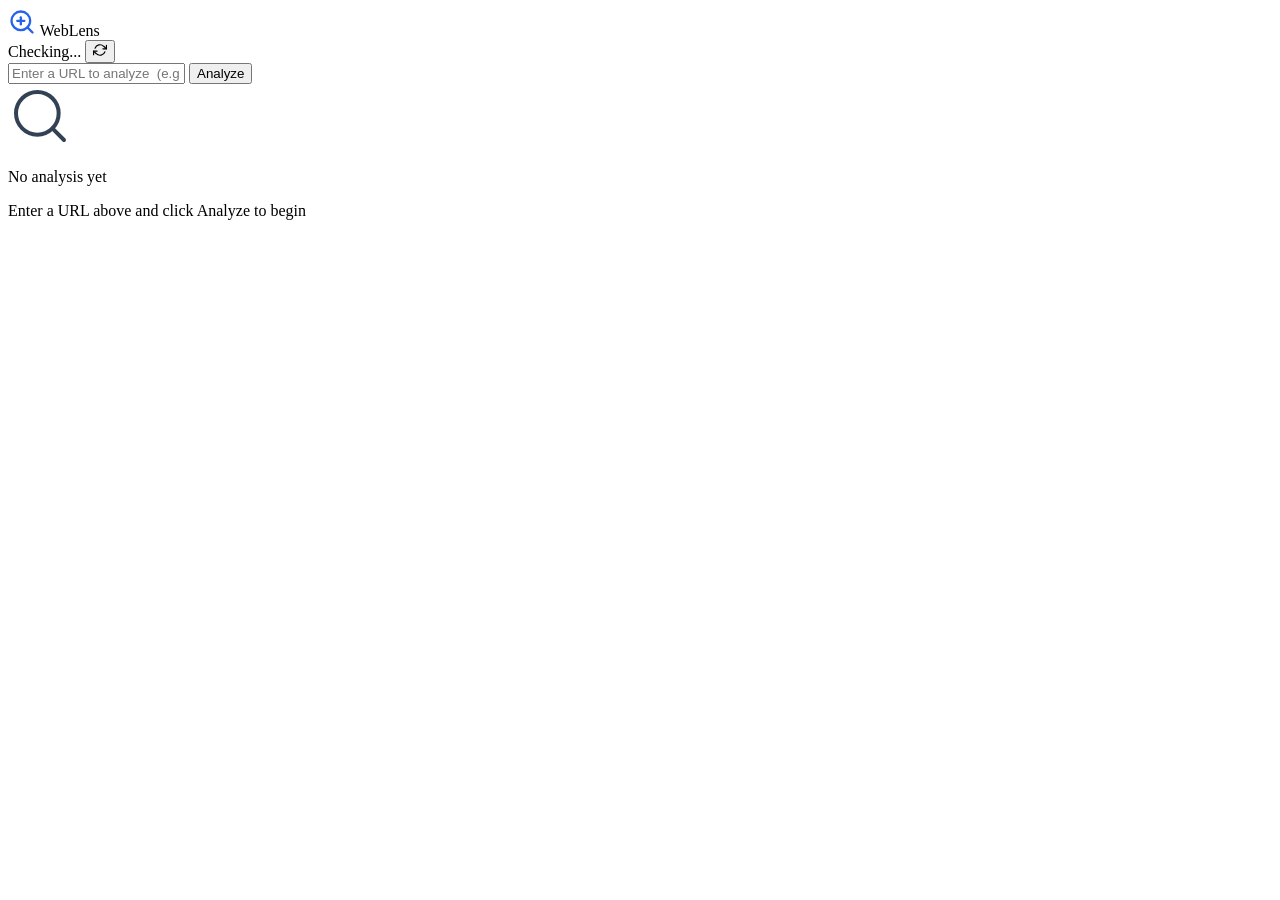
==== python/static/index.html @ 659984cb "Website" ====
<!DOCTYPE html>
<html lang="en">
<head>
  <meta charset="UTF-8" />
  <meta name="viewport" content="width=device-width, initial-scale=1.0" />
  <title>WebLens — Web Intelligence Platform</title>
  <link rel="stylesheet" href="/static/css/style.css" />
</head>
<body>

  <header class="header">
    <div class="header-inner">
      <div class="logo">
        <svg width="28" height="28" viewBox="0 0 24 24" fill="none" stroke="#2563eb" stroke-width="2" stroke-linecap="round" stroke-linejoin="round">
          <circle cx="11" cy="11" r="8"/><line x1="21" y1="21" x2="16.65" y2="16.65"/>
          <line x1="11" y1="8" x2="11" y2="14"/><line x1="8" y1="11" x2="14" y2="11"/>
        </svg>
        <span class="logo-text">Web<span class="logo-accent">Lens</span></span>
      </div>
      <div class="status-group">
        <span class="status-dot" id="statusDot"></span>
        <span class="status-label" id="statusLabel">Checking...</span>
        <button class="btn-icon" id="refreshStatusBtn" title="Refresh status">
          <svg width="14" height="14" viewBox="0 0 24 24" fill="none" stroke="currentColor" stroke-width="2" stroke-linecap="round" stroke-linejoin="round">
            <polyline points="23 4 23 10 17 10"/><polyline points="1 20 1 14 7 14"/>
            <path d="M3.51 9a9 9 0 0 1 14.85-3.36L23 10M1 14l4.64 4.36A9 9 0 0 0 20.49 15"/>
          </svg>
        </button>
      </div>
    </div>
  </header>

  <main class="main">

    <div class="url-bar">
      <input
        type="text"
        class="url-input"
        id="urlInput"
        placeholder="Enter a URL to analyze  (e.g. https://example.com)"
        autocomplete="off"
        spellcheck="false"
      />
      <button class="btn-primary" id="analyzeBtn">Analyze</button>
      <button class="btn-danger" id="clearBtn" style="display:none;">Clear</button>
    </div>

    <!-- Empty State -->
    <div class="empty-state" id="emptyState">
      <svg width="64" height="64" viewBox="0 0 24 24" fill="none" stroke="#334155" stroke-width="1.5" stroke-linecap="round" stroke-linejoin="round">
        <circle cx="11" cy="11" r="8"/><line x1="21" y1="21" x2="16.65" y2="16.65"/>
      </svg>
      <p class="empty-title">No analysis yet</p>
      <p class="empty-sub">Enter a URL above and click Analyze to begin</p>
    </div>

    <!-- Loading State -->
    <div class="loading-state" id="loadingState" style="display:none;">
      <div class="spinner"></div>
      <p class="loading-step" id="loadingStep">Initializing...</p>
    </div>

    <!-- Error State -->
    <div class="error-state" id="errorState" style="display:none;">
      <svg width="48" height="48" viewBox="0 0 24 24" fill="none" stroke="#dc2626" stroke-width="1.5" stroke-linecap="round" stroke-linejoin="round">
        <circle cx="12" cy="12" r="10"/><line x1="12" y1="8" x2="12" y2="12"/><line x1="12" y1="16" x2="12.01" y2="16"/>
      </svg>
      <p class="error-title" id="errorTitle">Something went wrong</p>
      <p class="error-sub" id="errorSub">Please try again.</p>
    </div>

    <!-- Results Section -->
    <div class="results" id="results" style="display:none;">

      <!-- Risk Banner -->
      <div class="risk-banner" id="riskBanner">
        <div class="risk-left">
          <span class="risk-label">Phishing Risk Score</span>
          <span class="risk-score" id="riskScore">--</span>
          <span class="risk-max">/ 100</span>
        </div>
        <div class="risk-right">
          <span class="verdict-badge" id="verdictBadge">--</span>
        </div>
      </div>

      <!-- Progress Bar -->
      <div class="progress-bar-track">
        <div class="progress-bar-fill" id="progressFill"></div>
      </div>

      <!-- Action Buttons -->
      <div class="action-row">
        <button class="btn-pdf" id="exportPdfBtn" disabled>
          <svg width="16" height="16" viewBox="0 0 24 24" fill="none" stroke="currentColor" stroke-width="2" stroke-linecap="round" stroke-linejoin="round">
            <path d="M14 2H6a2 2 0 0 0-2 2v16a2 2 0 0 0 2 2h12a2 2 0 0 0 2-2V8z"/><polyline points="14 2 14 8 20 8"/>
            <line x1="16" y1="13" x2="8" y2="13"/><line x1="16" y1="17" x2="8" y2="17"/><polyline points="10 9 9 9 8 9"/>
          </svg>
          Export PDF
        </button>
        <button class="btn-secondary" id="viewCloneBtn" disabled>
          <svg width="16" height="16" viewBox="0 0 24 24" fill="none" stroke="currentColor" stroke-width="2" stroke-linecap="round" stroke-linejoin="round">
            <path d="M18 13v6a2 2 0 0 1-2 2H5a2 2 0 0 1-2-2V8a2 2 0 0 1 2-2h6"/><polyline points="15 3 21 3 21 9"/><line x1="10" y1="14" x2="21" y2="3"/>
          </svg>
          View Clone
        </button>
      </div>

      <!-- Cards Row: Clone Info + Page Intelligence -->
      <div class="cards-row">

        <div class="card">
          <p class="card-title">Clone Information</p>
          <div class="info-grid">
            <div class="info-row"><span class="info-label">Page Title</span><span class="info-value" id="infoTitle">--</span></div>
            <div class="info-row"><span class="info-label">Fetcher Used</span><span class="info-value" id="infoFetcher">--</span></div>
            <div class="info-row"><span class="info-label">Assets Downloaded</span><span class="info-value" id="infoAssetsOk">--</span></div>
            <div class="info-row"><span class="info-label">Assets Failed</span><span class="info-value" id="infoAssetsFail">--</span></div>
            <div class="info-row"><span class="info-label">Forms Found</span><span class="info-value" id="infoForms">--</span></div>
            <div class="info-row"><span class="info-label">Links Found</span><span class="info-value" id="infoLinks">--</span></div>
          </div>
        </div>

        <div class="card">
          <p class="card-title">Page Intelligence</p>
          <div class="info-grid">
            <div class="info-row"><span class="info-label">Page Type</span><span class="info-value" id="infoPageType">--</span></div>
            <div class="info-row"><span class="info-label">Tech Stack</span><span class="info-value" id="infoTechStack">--</span></div>
            <div class="info-row"><span class="info-label">External Links</span><span class="info-value" id="infoExtLinks">--</span></div>
            <div class="info-row"><span class="info-label">Internal Links</span><span class="info-value" id="infoIntLinks">--</span></div>
          </div>
          <div class="info-summary-row">
            <span class="info-label">Summary</span>
            <span class="info-value summary-text" id="infoSummary">--</span>
          </div>
        </div>

      </div>

      <!-- Red Flags Card -->
      <div class="card card-danger" id="redFlagsCard" style="display:none;">
        <p class="card-title card-title-danger">Red Flags Detected</p>
        <ul class="red-flag-list" id="redFlagList"></ul>
      </div>

      <!-- Assessment Card -->
      <div class="card">
        <p class="card-title">Assessment</p>
        <p class="assessment-text" id="assessmentText">--</p>
      </div>

    </div>
  </main>

  <div class="status-bar" id="statusBar"></div>

  <script src="/static/js/app.js"></script>
</body>
</html>
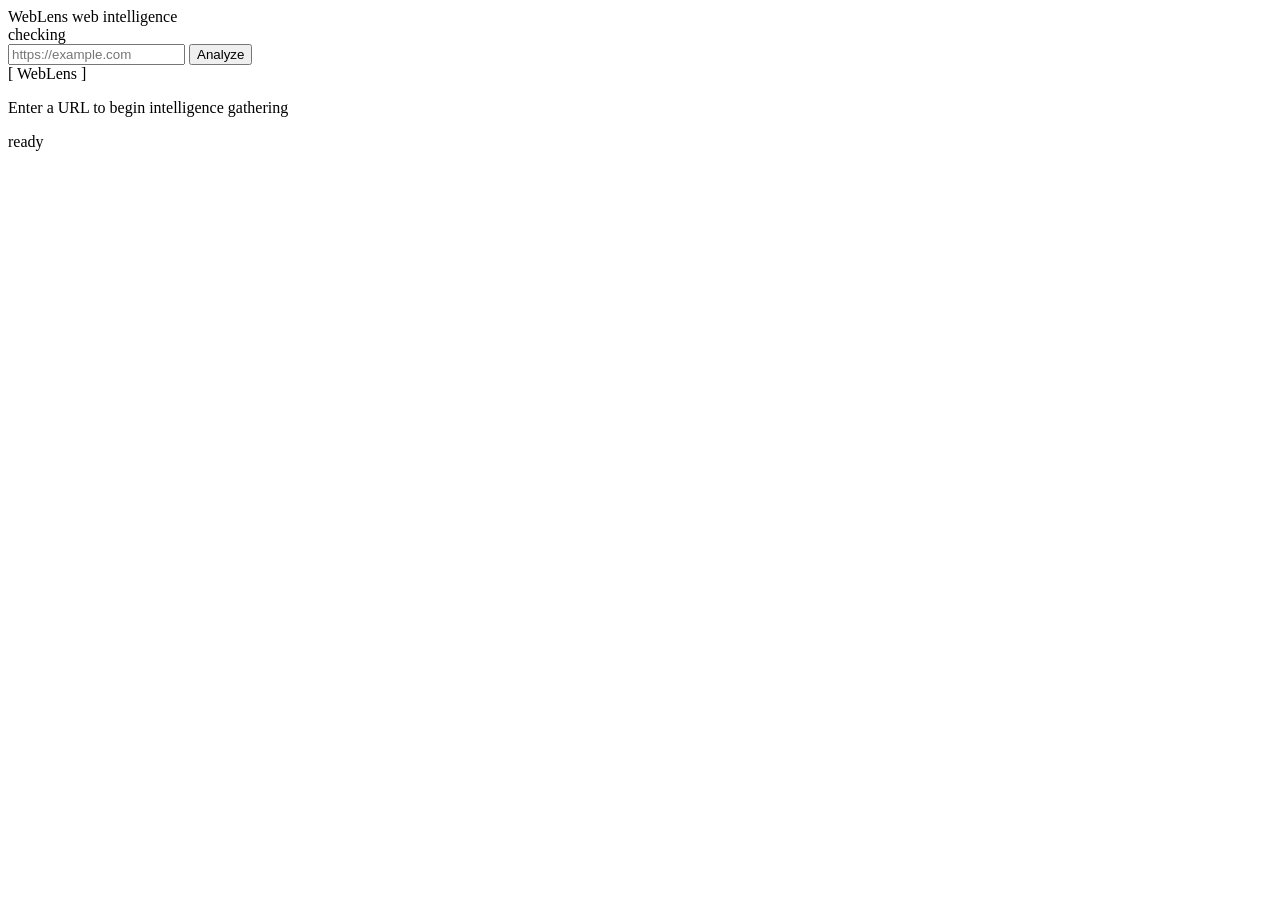
==== commit 98890609: "." ====
--- a/python/static/index.html
+++ b/python/static/index.html
@@ -3,7 +3,7 @@
 <head>
   <meta charset="UTF-8" />
   <meta name="viewport" content="width=device-width, initial-scale=1.0" />
-  <title>WebLens — Web Intelligence Platform</title>
+  <title>WebLens</title>
   <link rel="stylesheet" href="/static/css/style.css" />
 </head>
 <body>
@@ -11,21 +11,12 @@
   <header class="header">
     <div class="header-inner">
       <div class="logo">
-        <svg width="28" height="28" viewBox="0 0 24 24" fill="none" stroke="#2563eb" stroke-width="2" stroke-linecap="round" stroke-linejoin="round">
-          <circle cx="11" cy="11" r="8"/><line x1="21" y1="21" x2="16.65" y2="16.65"/>
-          <line x1="11" y1="8" x2="11" y2="14"/><line x1="8" y1="11" x2="14" y2="11"/>
-        </svg>
-        <span class="logo-text">Web<span class="logo-accent">Lens</span></span>
+        <span class="logo-text">WebLens</span>
+        <span class="logo-tagline">web intelligence</span>
       </div>
-      <div class="status-group">
+      <div class="status-group" id="statusGroup" title="Click to refresh">
         <span class="status-dot" id="statusDot"></span>
-        <span class="status-label" id="statusLabel">Checking...</span>
-        <button class="btn-icon" id="refreshStatusBtn" title="Refresh status">
-          <svg width="14" height="14" viewBox="0 0 24 24" fill="none" stroke="currentColor" stroke-width="2" stroke-linecap="round" stroke-linejoin="round">
-            <polyline points="23 4 23 10 17 10"/><polyline points="1 20 1 14 7 14"/>
-            <path d="M3.51 9a9 9 0 0 1 14.85-3.36L23 10M1 14l4.64 4.36A9 9 0 0 0 20.49 15"/>
-          </svg>
-        </button>
+        <span class="status-label" id="statusLabel">checking</span>
       </div>
     </div>
   </header>
@@ -37,97 +28,100 @@
         type="text"
         class="url-input"
         id="urlInput"
-        placeholder="Enter a URL to analyze  (e.g. https://example.com)"
+        placeholder="https://example.com"
         autocomplete="off"
         spellcheck="false"
       />
-      <button class="btn-primary" id="analyzeBtn">Analyze</button>
-      <button class="btn-danger" id="clearBtn" style="display:none;">Clear</button>
+      <button class="btn-analyze" id="analyzeBtn">Analyze</button>
+      <button class="btn-clear" id="clearBtn" style="display:none;">clear</button>
     </div>
 
     <!-- Empty State -->
     <div class="empty-state" id="emptyState">
-      <svg width="64" height="64" viewBox="0 0 24 24" fill="none" stroke="#334155" stroke-width="1.5" stroke-linecap="round" stroke-linejoin="round">
-        <circle cx="11" cy="11" r="8"/><line x1="21" y1="21" x2="16.65" y2="16.65"/>
-      </svg>
-      <p class="empty-title">No analysis yet</p>
-      <p class="empty-sub">Enter a URL above and click Analyze to begin</p>
+      <span class="empty-bracket">[ WebLens ]</span>
+      <p class="empty-text">Enter a URL to begin intelligence gathering</p>
     </div>
 
     <!-- Loading State -->
     <div class="loading-state" id="loadingState" style="display:none;">
-      <div class="spinner"></div>
-      <p class="loading-step" id="loadingStep">Initializing...</p>
+      <p class="loading-step" id="loadingStep">
+        <span class="terminal-cursor"></span>
+        Initializing...
+      </p>
     </div>
 
     <!-- Error State -->
     <div class="error-state" id="errorState" style="display:none;">
-      <svg width="48" height="48" viewBox="0 0 24 24" fill="none" stroke="#dc2626" stroke-width="1.5" stroke-linecap="round" stroke-linejoin="round">
-        <circle cx="12" cy="12" r="10"/><line x1="12" y1="8" x2="12" y2="12"/><line x1="12" y1="16" x2="12.01" y2="16"/>
-      </svg>
+      <span class="error-prefix">! error</span>
       <p class="error-title" id="errorTitle">Something went wrong</p>
       <p class="error-sub" id="errorSub">Please try again.</p>
     </div>
 
-    <!-- Results Section -->
+    <!-- Results -->
     <div class="results" id="results" style="display:none;">
 
-      <!-- Risk Banner -->
-      <div class="risk-banner" id="riskBanner">
-        <div class="risk-left">
-          <span class="risk-label">Phishing Risk Score</span>
-          <span class="risk-score" id="riskScore">--</span>
-          <span class="risk-max">/ 100</span>
+      <!-- Score Row -->
+      <div class="score-row">
+        <span class="score-number" id="riskScore">--</span>
+        <span class="score-denom">/ 100</span>
+        <div class="score-bar-wrap">
+          <span class="score-bar-text" id="scoreBarText"></span>
         </div>
-        <div class="risk-right">
-          <span class="verdict-badge" id="verdictBadge">--</span>
-        </div>
+        <span class="verdict-pill" id="verdictBadge">--</span>
       </div>
 
-      <!-- Progress Bar -->
-      <div class="progress-bar-track">
-        <div class="progress-bar-fill" id="progressFill"></div>
-      </div>
-
-      <!-- Action Buttons -->
-      <div class="action-row">
-        <button class="btn-pdf" id="exportPdfBtn" disabled>
-          <svg width="16" height="16" viewBox="0 0 24 24" fill="none" stroke="currentColor" stroke-width="2" stroke-linecap="round" stroke-linejoin="round">
-            <path d="M14 2H6a2 2 0 0 0-2 2v16a2 2 0 0 0 2 2h12a2 2 0 0 0 2-2V8z"/><polyline points="14 2 14 8 20 8"/>
-            <line x1="16" y1="13" x2="8" y2="13"/><line x1="16" y1="17" x2="8" y2="17"/><polyline points="10 9 9 9 8 9"/>
-          </svg>
-          Export PDF
-        </button>
-        <button class="btn-secondary" id="viewCloneBtn" disabled>
-          <svg width="16" height="16" viewBox="0 0 24 24" fill="none" stroke="currentColor" stroke-width="2" stroke-linecap="round" stroke-linejoin="round">
-            <path d="M18 13v6a2 2 0 0 1-2 2H5a2 2 0 0 1-2-2V8a2 2 0 0 1 2-2h6"/><polyline points="15 3 21 3 21 9"/><line x1="10" y1="14" x2="21" y2="3"/>
-          </svg>
-          View Clone
-        </button>
-      </div>
-
-      <!-- Cards Row: Clone Info + Page Intelligence -->
+      <!-- Clone Info + Page Intelligence -->
       <div class="cards-row">
 
         <div class="card">
           <p class="card-title">Clone Information</p>
           <div class="info-grid">
-            <div class="info-row"><span class="info-label">Page Title</span><span class="info-value" id="infoTitle">--</span></div>
-            <div class="info-row"><span class="info-label">Fetcher Used</span><span class="info-value" id="infoFetcher">--</span></div>
-            <div class="info-row"><span class="info-label">Assets Downloaded</span><span class="info-value" id="infoAssetsOk">--</span></div>
-            <div class="info-row"><span class="info-label">Assets Failed</span><span class="info-value" id="infoAssetsFail">--</span></div>
-            <div class="info-row"><span class="info-label">Forms Found</span><span class="info-value" id="infoForms">--</span></div>
-            <div class="info-row"><span class="info-label">Links Found</span><span class="info-value" id="infoLinks">--</span></div>
+            <div class="info-row">
+              <span class="info-label">Page Title</span>
+              <span class="info-value" id="infoTitle">--</span>
+            </div>
+            <div class="info-row">
+              <span class="info-label">Fetcher</span>
+              <span class="info-value" id="infoFetcher">--</span>
+            </div>
+            <div class="info-row">
+              <span class="info-label">Assets OK</span>
+              <span class="info-value" id="infoAssetsOk">--</span>
+            </div>
+            <div class="info-row">
+              <span class="info-label">Assets Failed</span>
+              <span class="info-value" id="infoAssetsFail">--</span>
+            </div>
+            <div class="info-row">
+              <span class="info-label">Forms</span>
+              <span class="info-value" id="infoForms">--</span>
+            </div>
+            <div class="info-row">
+              <span class="info-label">Links</span>
+              <span class="info-value" id="infoLinks">--</span>
+            </div>
           </div>
         </div>
 
         <div class="card">
           <p class="card-title">Page Intelligence</p>
           <div class="info-grid">
-            <div class="info-row"><span class="info-label">Page Type</span><span class="info-value" id="infoPageType">--</span></div>
-            <div class="info-row"><span class="info-label">Tech Stack</span><span class="info-value" id="infoTechStack">--</span></div>
-            <div class="info-row"><span class="info-label">External Links</span><span class="info-value" id="infoExtLinks">--</span></div>
-            <div class="info-row"><span class="info-label">Internal Links</span><span class="info-value" id="infoIntLinks">--</span></div>
+            <div class="info-row">
+              <span class="info-label">Page Type</span>
+              <span class="info-value" id="infoPageType">--</span>
+            </div>
+            <div class="info-row">
+              <span class="info-label">Tech Stack</span>
+              <span class="info-value" id="infoTechStack">--</span>
+            </div>
+            <div class="info-row">
+              <span class="info-label">External Links</span>
+              <span class="info-value" id="infoExtLinks">--</span>
+            </div>
+            <div class="info-row">
+              <span class="info-label">Internal Links</span>
+              <span class="info-value" id="infoIntLinks">--</span>
+            </div>
           </div>
           <div class="info-summary-row">
             <span class="info-label">Summary</span>
@@ -137,22 +131,29 @@
 
       </div>
 
-      <!-- Red Flags Card -->
-      <div class="card card-danger" id="redFlagsCard" style="display:none;">
-        <p class="card-title card-title-danger">Red Flags Detected</p>
+      <!-- Red Flags -->
+      <div class="red-flags-card" id="redFlagsCard" style="display:none;">
+        <p class="card-title">Red Flags</p>
         <ul class="red-flag-list" id="redFlagList"></ul>
       </div>
 
-      <!-- Assessment Card -->
-      <div class="card">
+      <!-- Assessment -->
+      <div class="assessment-card">
         <p class="card-title">Assessment</p>
         <p class="assessment-text" id="assessmentText">--</p>
       </div>
 
+      <!-- Actions -->
+      <div class="action-row">
+        <button class="btn-view-clone" id="viewCloneBtn" disabled>view clone</button>
+        <button class="btn-pdf" id="exportPdfBtn" disabled>Export PDF</button>
+      </div>
+
     </div>
+
   </main>
 
-  <div class="status-bar" id="statusBar"></div>
+  <div class="status-bar" id="statusBar">ready</div>
 
   <script src="/static/js/app.js"></script>
 </body>
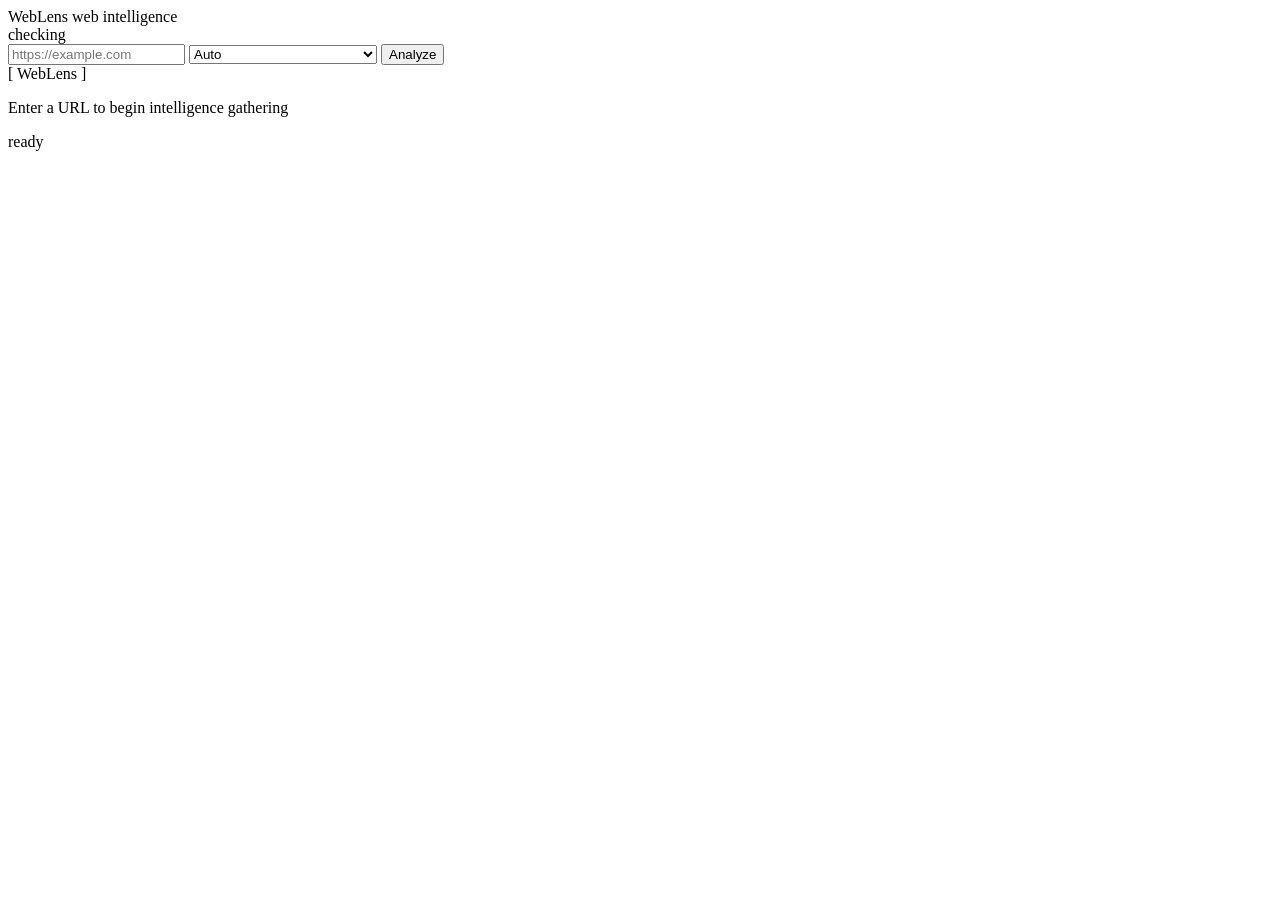
==== commit bea39289: "..." ====
--- a/python/static/index.html
+++ b/python/static/index.html
@@ -32,6 +32,12 @@
         autocomplete="off"
         spellcheck="false"
       />
+      <select id="fetcherSelect" class="fetcher-select">
+        <option value="Auto">Auto</option>
+        <option value="Fetcher">Fetcher (Fast)</option>
+        <option value="DynamicFetcher">DynamicFetcher (JS pages)</option>
+        <option value="StealthyFetcher">StealthyFetcher (Protected)</option>
+      </select>
       <button class="btn-analyze" id="analyzeBtn">Analyze</button>
       <button class="btn-clear" id="clearBtn" style="display:none;">clear</button>
     </div>
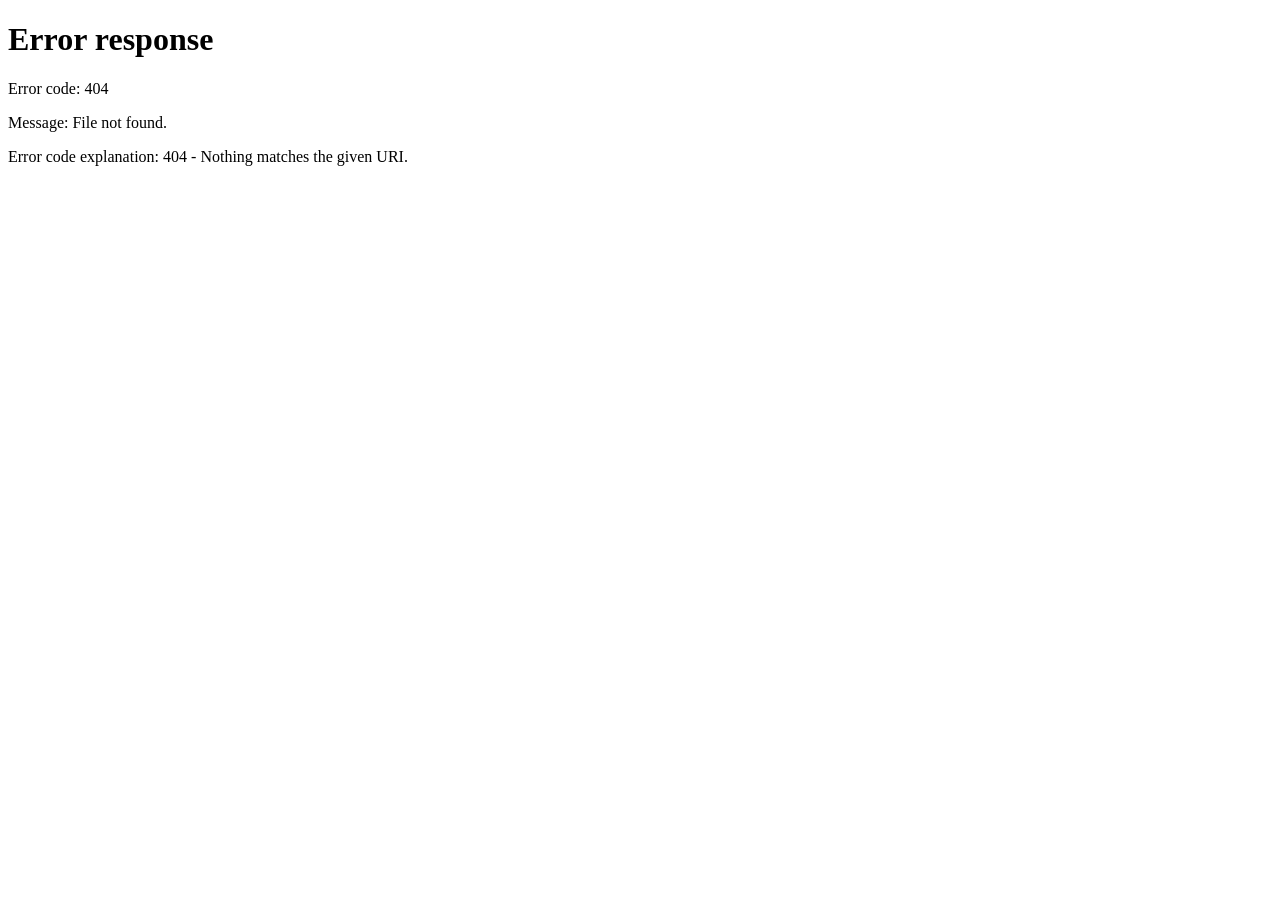
==== commit e631af95: "Admin Dashboard" ====
--- a/python/static/index.html
+++ b/python/static/index.html
@@ -1,6 +1,19 @@
 <!DOCTYPE html>
 <html lang="en">
 <head>
+  <script>
+    // Redirect to login if not authenticated
+    const token = localStorage.getItem('weblens_token');
+    const user = JSON.parse(localStorage.getItem('weblens_user') || 'null');
+    if (!token || !user) {
+        window.location.href = '/login';
+    }
+    // Redirect admin to admin dashboard
+    if (user && user.role === 'admin') {
+        // Admin can also use the main app
+        // Just show their username in header
+    }
+  </script>
   <meta charset="UTF-8" />
   <meta name="viewport" content="width=device-width, initial-scale=1.0" />
   <title>WebLens</title>
@@ -17,6 +30,11 @@
       <div class="status-group" id="statusGroup" title="Click to refresh">
         <span class="status-dot" id="statusDot"></span>
         <span class="status-label" id="statusLabel">checking</span>
+      </div>
+      <div class="user-info" id="userInfo" style="display:flex; align-items:center; gap:10px;">
+        <span id="welcomeMsg" style="color:#a0a0a0; font-size:13px;">Welcome, <span id="currentUsername">--</span></span>
+        <span id="roleBadge" style="background:#2a2a2a; color:#e8ff47; font-size:11px; font-weight:700; padding:3px 8px; border-radius:4px; letter-spacing:0.5px;">--</span>
+        <button id="logoutBtn" onclick="logout()" style="background:transparent; border:1px solid #2a2a2a; color:#a0a0a0; cursor:pointer; padding:6px 12px; font-size:13px; border-radius:4px;">Logout</button>
       </div>
     </div>
   </header>
@@ -149,10 +167,69 @@
         <p class="assessment-text" id="assessmentText">--</p>
       </div>
 
+      <!-- Security Recommendations -->
+      <div id="recommendationsCard" class="card"
+           style="display:none;">
+          <div class="card-title">SECURITY RECOMMENDATIONS</div>
+
+          <div id="recPriorityBadge"
+               style="margin-bottom:16px; padding:8px 12px;
+                      border-radius:4px; font-size:12px;
+                      font-weight:bold; display:inline-block;">
+          </div>
+
+          <div id="antiCloningSection" style="margin-bottom:16px;">
+              <div style="font-size:11px; font-weight:bold;
+                          color:#2563eb; margin-bottom:8px;
+                          text-transform:uppercase;">
+                  Anti-Cloning Measures
+              </div>
+              <ul id="antiCloningList"
+                  style="margin:0; padding-left:20px;
+                         color:#a0a0a0; font-size:11px;
+                         line-height:1.8;">
+              </ul>
+          </div>
+
+          <div id="phishingProtectionSection"
+               style="margin-bottom:16px;">
+              <div style="font-size:11px; font-weight:bold;
+                          color:#dc2626; margin-bottom:8px;
+                          text-transform:uppercase;">
+                  Phishing Protection
+              </div>
+              <ul id="phishingProtectionList"
+                  style="margin:0; padding-left:20px;
+                         color:#a0a0a0; font-size:11px;
+                         line-height:1.8;">
+              </ul>
+          </div>
+
+          <div id="hardeningSection">
+              <div style="font-size:11px; font-weight:bold;
+                          color:#0d9488; margin-bottom:8px;
+                          text-transform:uppercase;">
+                  General Security Hardening
+              </div>
+              <ul id="hardeningList"
+                  style="margin:0; padding-left:20px;
+                         color:#a0a0a0; font-size:11px;
+                         line-height:1.8;">
+              </ul>
+          </div>
+      </div>
+
       <!-- Actions -->
       <div class="action-row">
         <button class="btn-view-clone" id="viewCloneBtn" disabled>view clone</button>
         <button class="btn-pdf" id="exportPdfBtn" disabled>Export PDF</button>
+        <button
+            id="viewSubmissionsBtn"
+            onclick="handleSubmissionsClick()"
+            style="opacity:0.4; cursor:not-allowed;"
+            data-enabled="false">
+            Submissions
+        </button>
       </div>
 
     </div>
@@ -160,6 +237,32 @@
   </main>
 
   <div class="status-bar" id="statusBar">ready</div>
+
+  <div id="submissionsModal" style="display:none; position:fixed;
+       top:0; left:0; width:100%; height:100%; background:rgba(0,0,0,0.85);
+       z-index:1000; overflow-y:auto; padding:40px 20px; box-sizing:border-box;">
+      <div style="max-width:800px; margin:0 auto; background:#141414;
+           border:1px solid #2a2a2a; border-radius:8px; padding:32px;">
+          <div style="display:flex; justify-content:space-between;
+               align-items:center; margin-bottom:24px;">
+              <h2 style="color:#f5f5f5; font-family:monospace;
+                  font-size:16px; margin:0;">
+                  Captured Submissions
+              </h2>
+              <button onclick="closeSubmissionsModal()"
+                      style="background:transparent; border:1px solid #2a2a2a;
+                             color:#a0a0a0; cursor:pointer; padding:6px 12px;
+                             font-family:monospace; font-size:13px;">
+                  Close
+              </button>
+          </div>
+          <div id="submissionsContent"
+               style="font-family:monospace; font-size:13px;
+                      color:#f5f5f5; white-space:pre-wrap;
+                      line-height:1.6;">
+          </div>
+      </div>
+  </div>
 
   <script src="/static/js/app.js"></script>
 </body>
